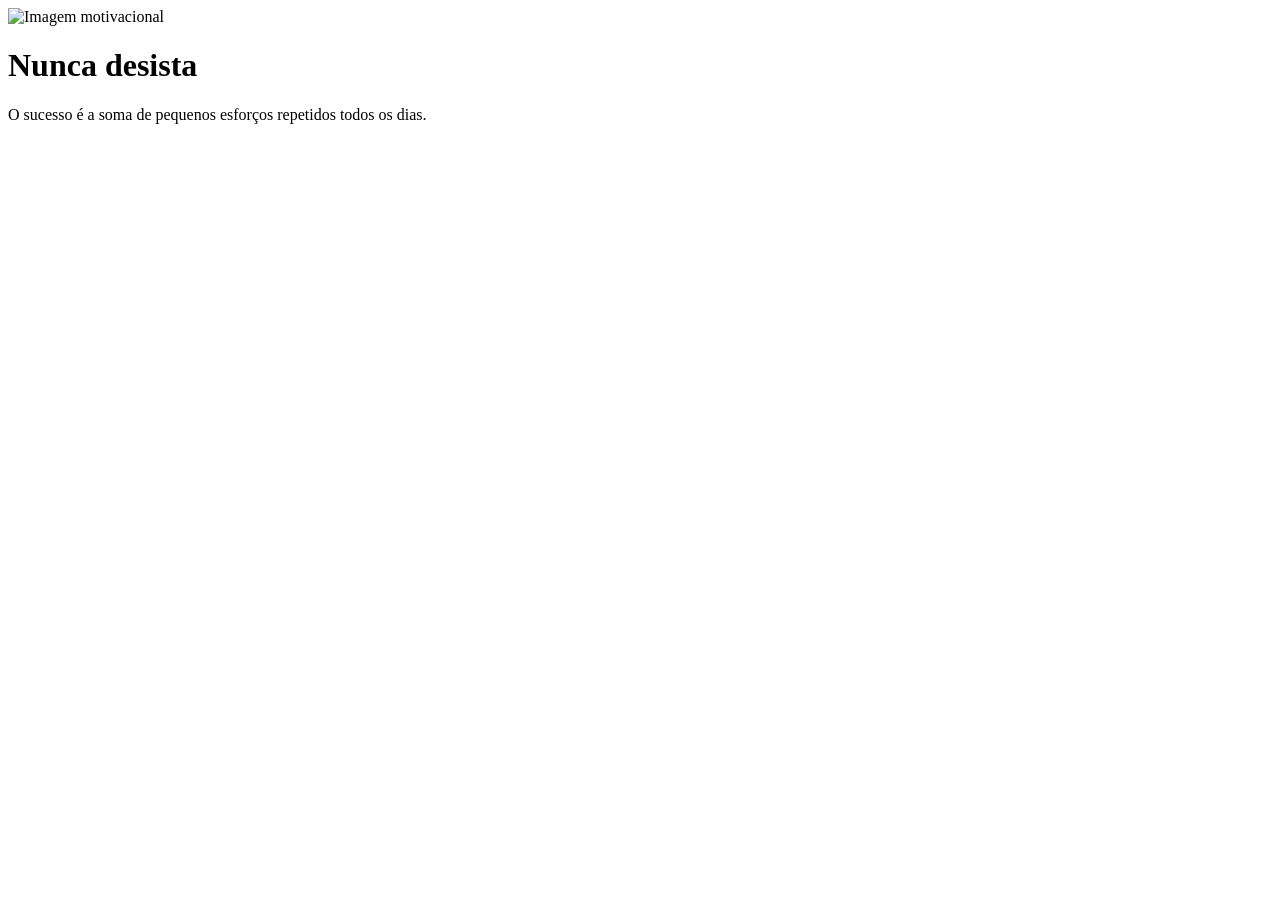
==== Módulo II/Exercicio 8/index.html @ 505b5cac "Exercicio 8 Tree Chicken" ====
<!DOCTYPE html>
<html lang="pt-BR">
<head>
  <meta charset="UTF-8">
  <meta name="viewport" content="width=device-width, initial-scale=1.0">
  <title>Meme Motivacional</title>

  <!-- Google Fonts -->
  <link rel="preconnect" href="https://fonts.googleapis.com">
  <link rel="preconnect" href="https://fonts.gstatic.com" crossorigin>
  <link href="https://fonts.googleapis.com/css2?family=Libre+Baskerville:wght@400&display=swap" rel="stylesheet">

  <!-- CSS externo -->
  <link rel="stylesheet" href="./style.css">
</head>
<body>

  <div class="poster">
    <img src="./assets/images/motivacao.jpg" alt="Imagem motivacional">

    <h1>Nunca desista</h1>

    <p>
      O sucesso é a soma de pequenos esforços repetidos todos os dias.
    </p>
  </div>

</body>
</html>
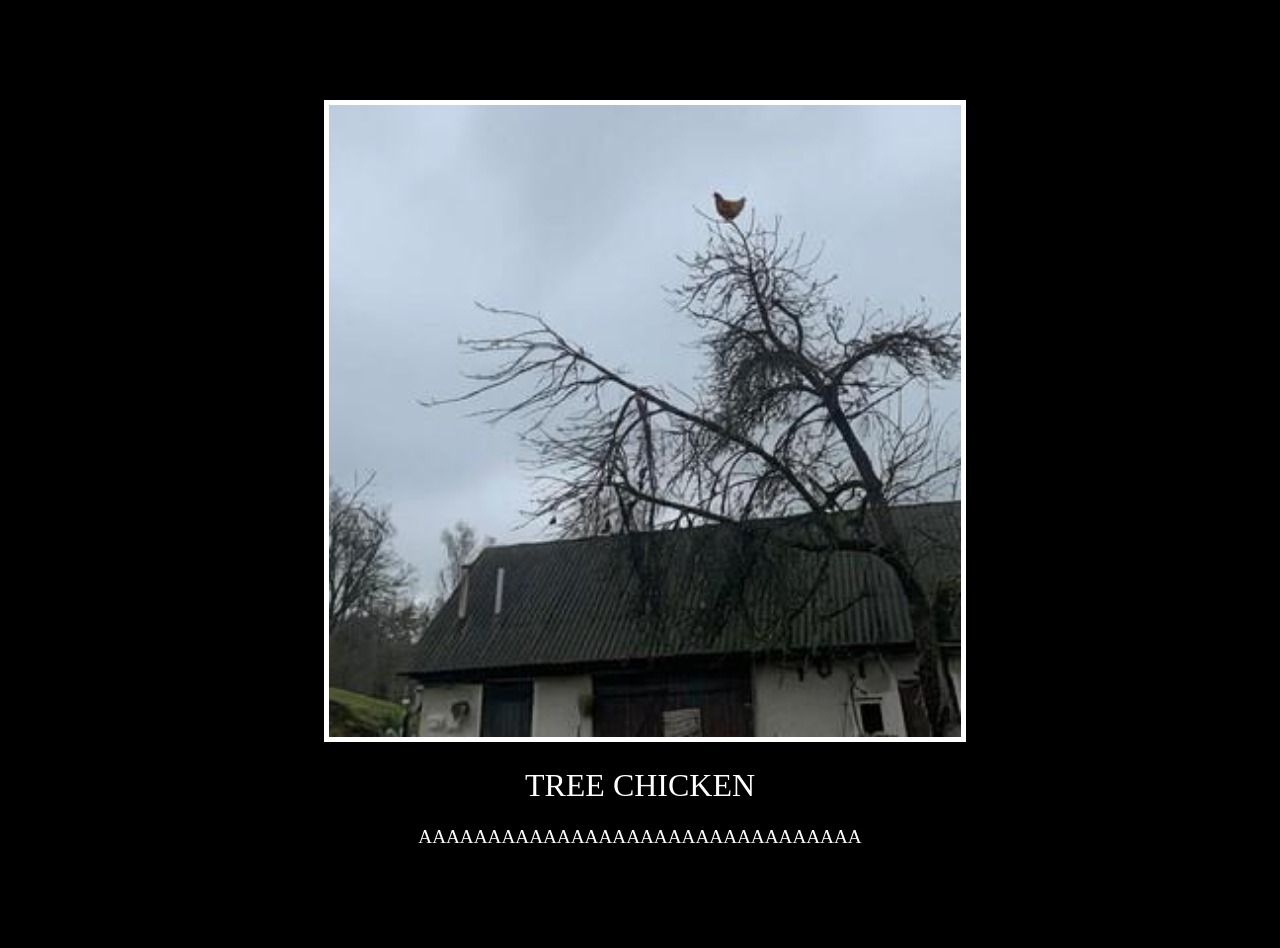
==== commit d4a31729: "Exercicio 10" ====
--- a/Módulo II/Exercicio 8/index.html
+++ b/Módulo II/Exercicio 8/index.html
@@ -3,25 +3,27 @@
 <head>
   <meta charset="UTF-8">
   <meta name="viewport" content="width=device-width, initial-scale=1.0">
-  <title>Meme Motivacional</title>
+
+  <title>Tree Chicken</title>
 
   <!-- Google Fonts -->
   <link rel="preconnect" href="https://fonts.googleapis.com">
   <link rel="preconnect" href="https://fonts.gstatic.com" crossorigin>
+
   <link href="https://fonts.googleapis.com/css2?family=Libre+Baskerville:wght@400&display=swap" rel="stylesheet">
 
   <!-- CSS externo -->
-  <link rel="stylesheet" href="./style.css">
+  <link rel="stylesheet" href="style.css">
 </head>
 <body>
 
   <div class="poster">
-    <img src="./assets/images/motivacao.jpg" alt="Imagem motivacional">
+    <img src="oamyh3cppteg1.jpeg" alt="Tree Chicken">
 
-    <h1>Nunca desista</h1>
+    <h1>Tree Chicken</h1>
 
     <p>
-      O sucesso é a soma de pequenos esforços repetidos todos os dias.
+      AAAAAAAAAAAAAAAAAAAAAAAAAAAAAAAA
     </p>
   </div>
 
--- a/Módulo II/Exercicio 8/style.css
+++ b/Módulo II/Exercicio 8/style.css
@@ -0,0 +1,25 @@
+body {
+    background-color: black;
+    color: white;
+    text-align: center;
+  }
+  
+  .poster {
+    width: 50%;
+    margin: 100px auto;
+  }
+  
+  .poster img {
+    width: 100%;
+    border: 5px solid white;
+  }
+  
+  h1 {
+    font-family: "Libre Baskerville", serif;
+    font-weight: 400;
+    text-transform: uppercase;
+  }
+  
+  p {
+    font-size: 1.2rem;
+  }
